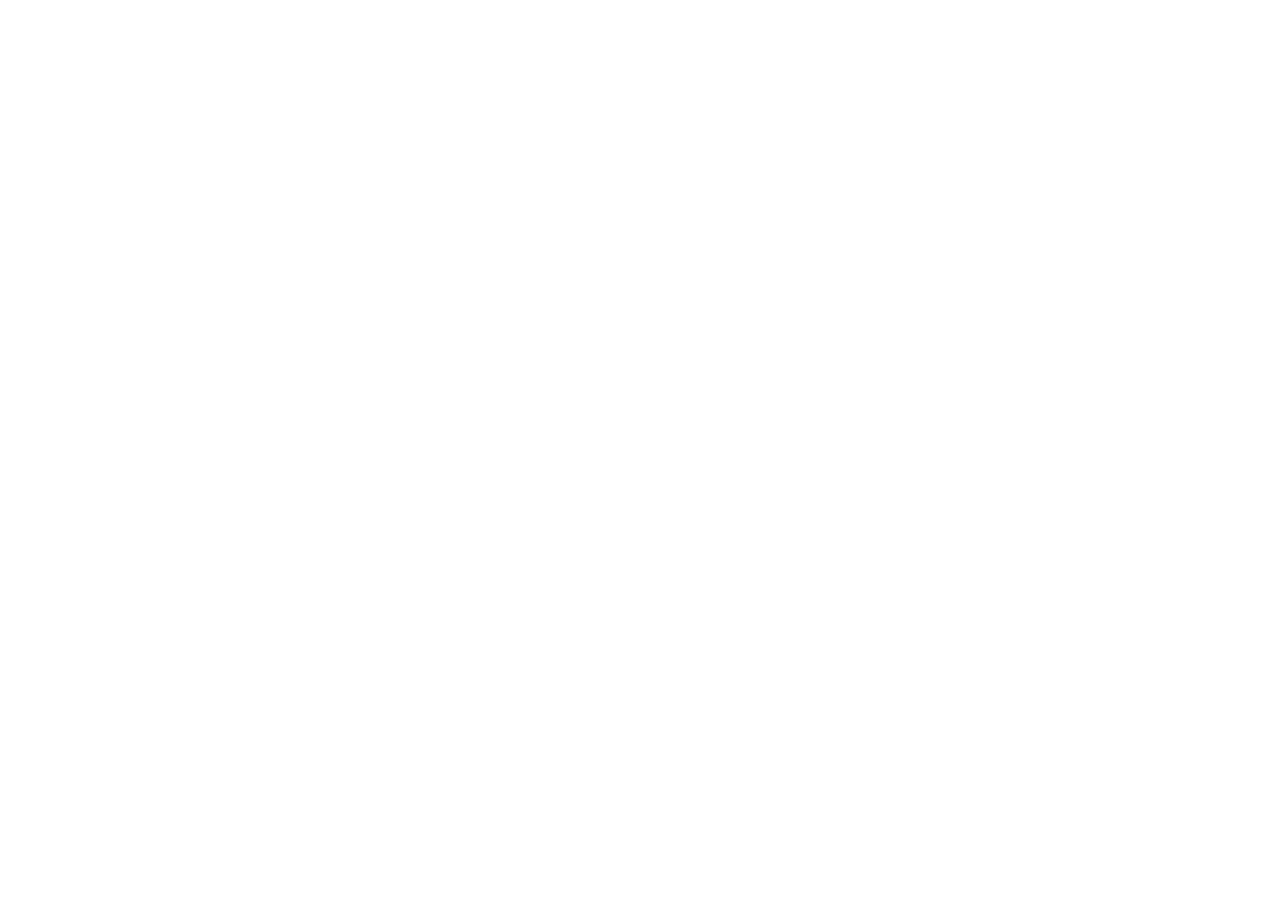
==== index.html @ ca08fbd4 "first-commit" ====
<!DOCTYPE html>
<html lang="en">
<head>
    <meta charset="UTF-8">
    <meta name="viewport" content="width=device-width, initial-scale=1.0">
    <title>Document</title>
    <link rel="stylesheet" href="style.css"
</head>
<body>
    
</body>
</html>
---- style.css ----
.homepage{
    list-style: none;
    padding: 0;
    border: 0;
    border-style: none;
    background-color: gainsboro;
}
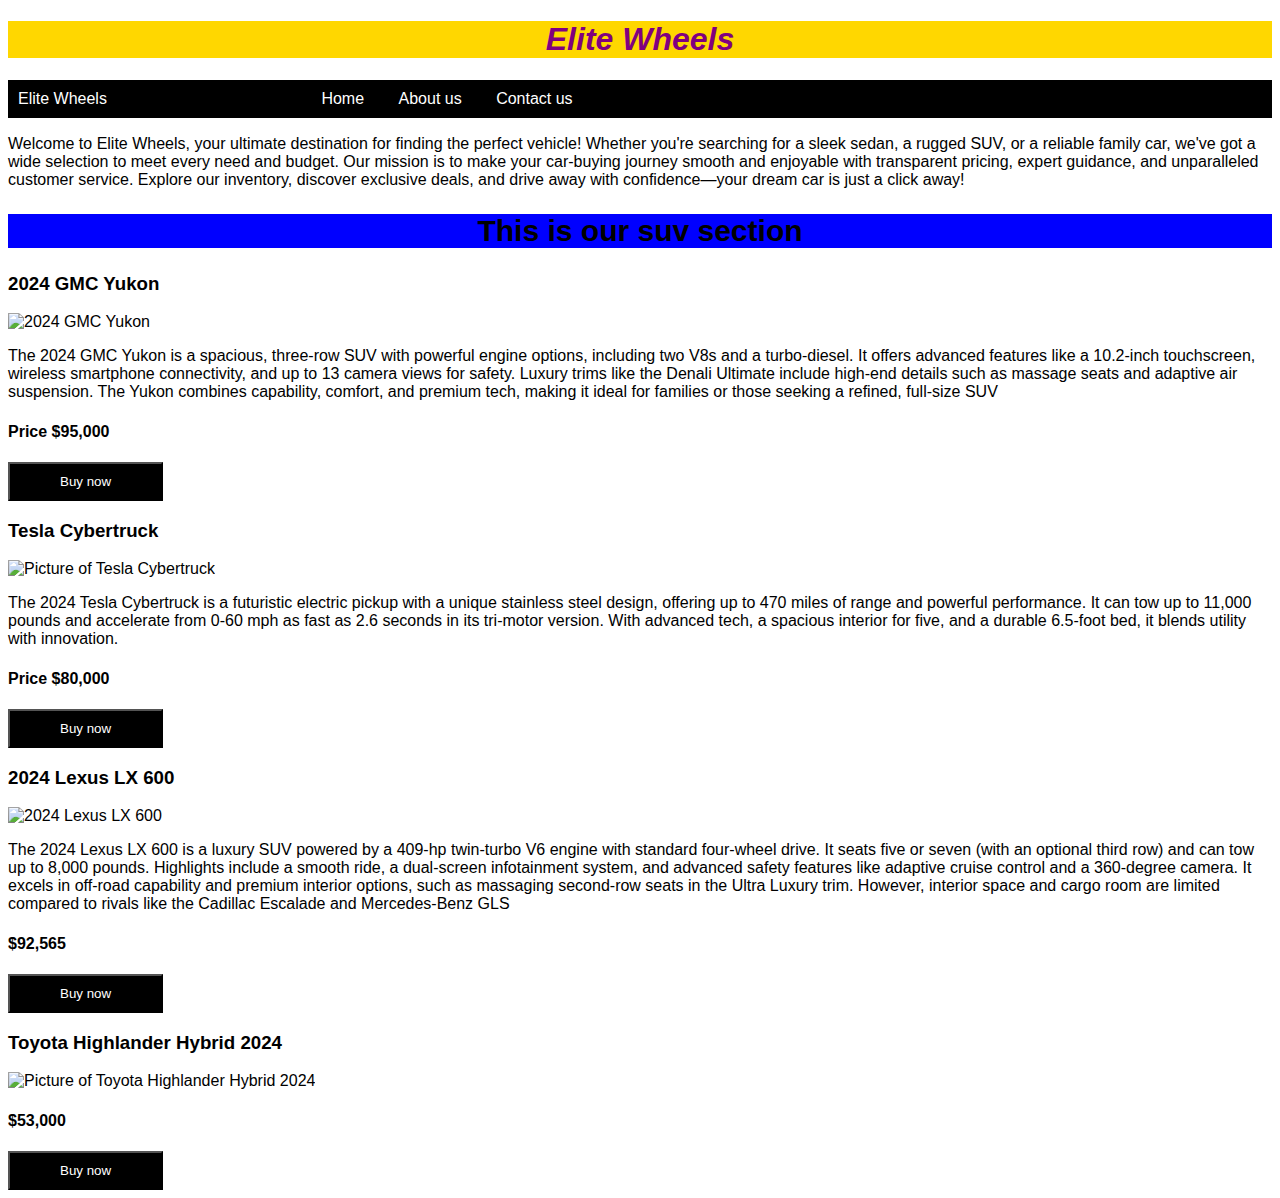
==== commit c4af2128: "first commit" ====
--- a/index.html
+++ b/index.html
@@ -7,6 +7,53 @@
     <link rel="stylesheet" href="style.css"
 </head>
 <body>
-    
+    <h1 class="ty"> Elite Wheels</h1>
+    <nav>
+        <ul>
+            <li class="to">Elite Wheels</li>
+            <li><a href="index.html">Home</a></li>
+            <li><a href="about.html">About us</a></li>
+            <li><a href="contact.html">Contact us</a></li>
+        </ul>
+    </nav>
+    <p>
+        Welcome to Elite Wheels, your ultimate destination for finding the perfect vehicle!
+        Whether you're searching for a sleek sedan, a rugged SUV, or a reliable family car, we've got a wide selection to meet every need and budget.
+        Our mission is to make your car-buying journey smooth and enjoyable with transparent pricing, expert guidance, and unparalleled customer service.
+        Explore our inventory, discover exclusive deals, and drive away with confidence—your dream car is just a click away!
+    </p>
+    <h2 class="SUV">This is our suv  section</h2>
+    <h3>2024 GMC Yukon </h3>
+    <img src="https://www.autotrader.ca/editorial/media/3ajgrbfr/2024-gmc-yukon-denali-ultimate-3.jpg?width=1920&height=1080&v=1daa79c8d8ac6b0" alt="2024 GMC Yukon" width="700" height="400"><br>
+    <p>
+    The 2024 GMC Yukon is a spacious, three-row SUV with powerful engine options, including two V8s and a turbo-diesel.
+    It offers advanced features like a 10.2-inch touchscreen, wireless smartphone connectivity, and up to 13 camera views for safety.
+    Luxury trims like the Denali Ultimate include high-end details such as massage seats and adaptive air suspension.
+    The Yukon combines capability, comfort, and premium tech, making it ideal for families or those seeking a refined, full-size SUV
+    </p>
+    <h4>Price $95,000</h4>
+    <button class="Buy">Buy now</button>
+    <h3>Tesla Cybertruck</h3>
+    <img src="https://upload.wikimedia.org/wikipedia/commons/f/f5/2024_Tesla_Cybertruck_Foundation_Series_IMG_0576.jpg" alt="Picture of Tesla Cybertruck" width="700" height="450">
+    <p>
+        The 2024 Tesla Cybertruck is a futuristic electric pickup with a unique stainless steel design, offering up to 470 miles of range and powerful performance.
+        It can tow up to 11,000 pounds and accelerate from 0-60 mph as fast as 2.6 seconds in its tri-motor version.
+        With advanced tech, a spacious interior for five, and a durable 6.5-foot bed, it blends utility with innovation.
+    </p>
+    <h4>Price $80,000</h4>
+    <button class="Buy">Buy now</button>
+    <h3>2024 Lexus LX 600</h3>
+    <img src="https://preview.redd.it/2024-lexus-gx-rendered-v0-uwwkum25gt0b1.jpg?width=1080&crop=smart&auto=webp&s=2336546cf0dd889b783eba85c867470e8c379b27" alt="2024 Lexus LX 600" width="700" height="400">
+    <p>
+    The 2024 Lexus LX 600 is a luxury SUV powered by a 409-hp twin-turbo V6 engine with standard four-wheel drive.
+    It seats five or seven (with an optional third row) and can tow up to 8,000 pounds. Highlights include a smooth ride, a dual-screen infotainment system, and advanced safety features like adaptive cruise control and a 360-degree camera.
+    It excels in off-road capability and premium interior options, such as massaging second-row seats in the Ultra Luxury trim. However, interior space and cargo room are limited compared to rivals like the Cadillac Escalade and Mercedes-Benz GLS​
+    </p>
+    <h4>$92,565</h4>
+    <button class="Buy">Buy now</button>
+    <h3>Toyota Highlander Hybrid 2024</h3>
+    <img src="https://di-enrollment-api.s3.amazonaws.com/toyota/models/2024/grand-highlander-hybrid/Trims/hybrid+xle_grandhighlander_hybrid.jpg" alt="Picture of Toyota Highlander Hybrid 2024" width="700" height="350">
+    <h4>$53,000</h4>
+    <button class="Buy">Buy now</button>
 </body>
 </html>--- a/style.css
+++ b/style.css
@@ -1,3 +1,6 @@
+*{
+    font-family: Arial;
+}
 .homepage{
     list-style: none;
     padding: 0;
@@ -5,3 +8,88 @@
     border-style: none;
     background-color: gainsboro;
 }
+.car1{
+    text-align: center;
+    background-color: black;
+    color: white;
+}
+nav {
+    background-color: black;
+    padding: 10px;
+    border-bottom: 1px solid white;
+}
+
+nav ul {
+    list-style-type: none;
+    margin: 0;
+    padding: 0;
+}
+
+nav li {
+    display: inline-block;
+    margin-right: 10px;
+}
+
+nav a {
+    text-decoration: none;
+    color: white;
+    padding: 5px 10px;
+}
+
+nav a:hover {
+    background-color: #ddd;
+}
+.Buy{
+    background-color: black;
+    color: white;
+    padding-left: 50px;
+    padding-right: 50px;
+    padding-bottom: 10px;
+    padding-top: 10px;
+}
+.Buy:hover{
+    opacity: 0.7;
+    cursor: pointer;
+}
+.Buy:active{
+    background-color: white;
+    color: black;
+}
+.ty{
+    background-color: gold;
+    color: purple;
+    text-align: center;
+    font-family: Arial;
+    font-style: italic;
+}
+.hi{
+    padding-left: 20px;
+    padding-right: 20px;
+    padding-top: 5px;
+    padding-bottom: 5px;
+    background-color: black;
+    color: white;
+}
+.to{
+    margin-right: 200px;
+    color: white;
+}
+h2{
+    background-color: blue;
+    font-size: 30px;
+    text-align: center;
+}
+.we{
+    background-color: black;
+    color: white;
+    text-align: center;
+}
+.oi{
+    color: white;
+    padding-right: 850px;
+}
+.gh{
+    background-color: black;
+    color: white;
+    text-align: center;
+}